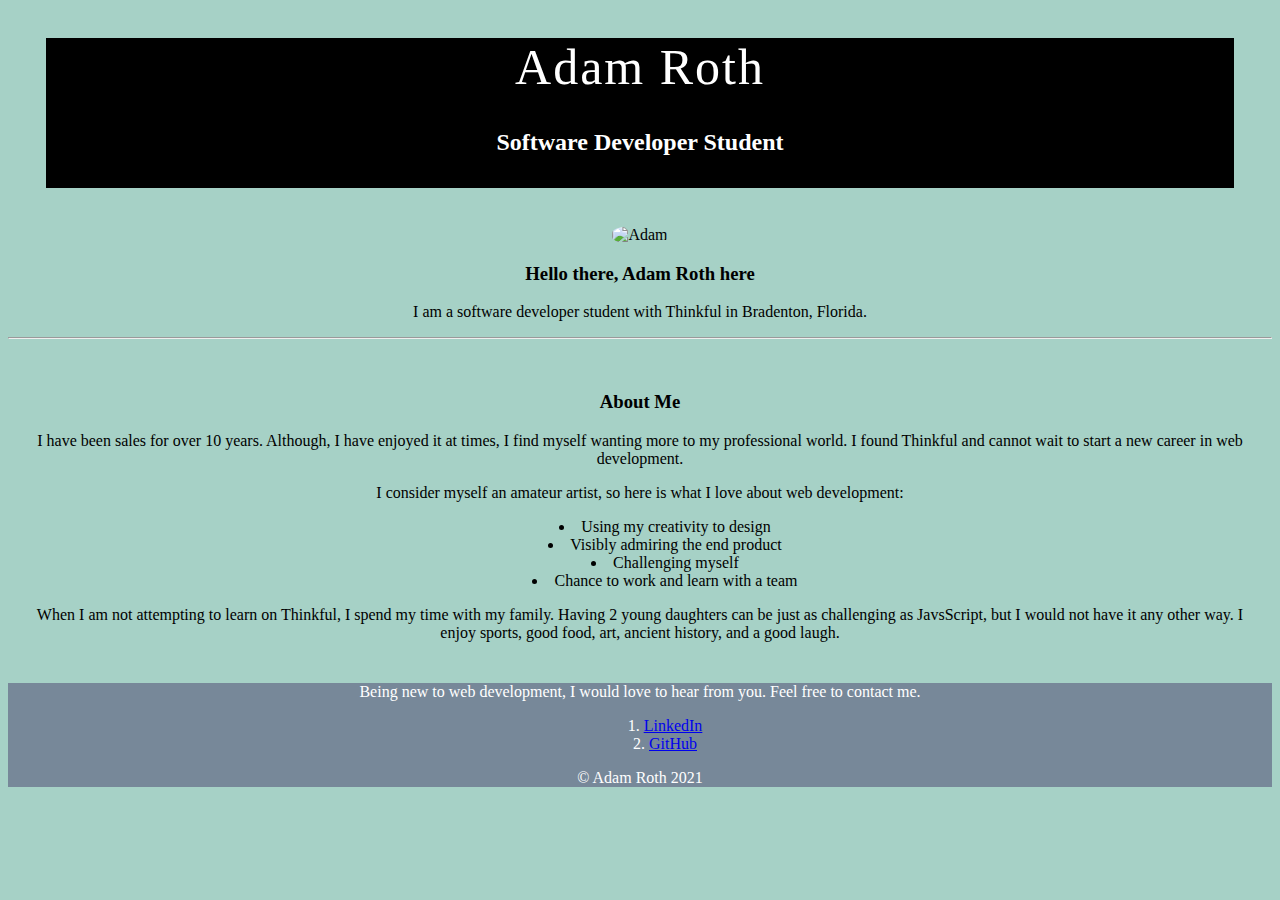
==== index.html @ 05c29c4e "portfolio from repl.it" ====
<!DOCTYPE html>
<html>
  <head>
    <meta charset="utf-8">
    <meta name="viewport" content="width=device-width">
    <title>replit</title>
    <link href="style.css" rel="stylesheet" type="text/css" />
  </head>
  <body>
    <main>

      <!--Header Section-->
      <header>
        <h1>Adam Roth</h1>
        <h2>Software Developer Student</h2>
      </header>

      <!--Body of the Page-->

      <img src="IMG_0014.jpg" width= 300 alt="Adam">
      <h3>Hello there, Adam Roth here</h3>
      <p>I am a software developer student with Thinkful in Bradenton, Florida.</p>

      <hr>

      <article>
        <h3>About Me</h3>

        <p>I have been sales for over 10 years. Although, I have enjoyed it at times, I find myself wanting more to my professional world. I found Thinkful and cannot wait to start a new career in web development. </p>

        <p>I consider myself an amateur artist, so here is what I love about web development:</p>
          <ul>
            <li>Using my creativity to design</li>
            <li>Visibly admiring the end product</li>
            <li>Challenging myself</li>
            <li>Chance to work and learn with a team</li>
          </ul>

        <p>When I am not attempting to learn on Thinkful, I spend my time with my family. Having 2 young daughters can be just as challenging as JavsScript, but I would not have it any other way. I enjoy sports, good food, art, ancient history, and a good laugh.</p>
      </article>

      <!--Conclusion of the Page-->
      <footer>Being new to web development, I would love to hear from you. Feel free to contact me.
        <ol>
          <li><a href="http://www.linkedin.com/in/adamroth913">LinkedIn</a></li>
          <li><a href="http://www.github.com/adamroth913">GitHub</a></li>
        </ol>
        © Adam Roth 2021
      </footer>
    
    </main>
    <script src="script.js"></script>
  </body>
</html>
---- style.css ----
body {
  background: rgb(166, 209, 198);
}

main {
  text-align: center;
}

h1 {
  font-weight: 500;
  letter-spacing: 2px;
  font-size: 50px;
}

header {
  font-family: 'Franklin Gothic Medium';
  background-color: black;
  color: white;
  height: 150px;
  margin: 3%;
}

hr {
  color: black;
}

img {
  border-radius: 40%;
}

article {
  padding: 2%;
}

h3 {
  font-family: Tahoma;
  text-align: center;
}

p, footer {
  font-family: Calibri;
}

footer {
  color: white;
  background-color: lightslategray;
}



ul, ol {
  list-style-position: inside;
  padding-left: 50px;
}
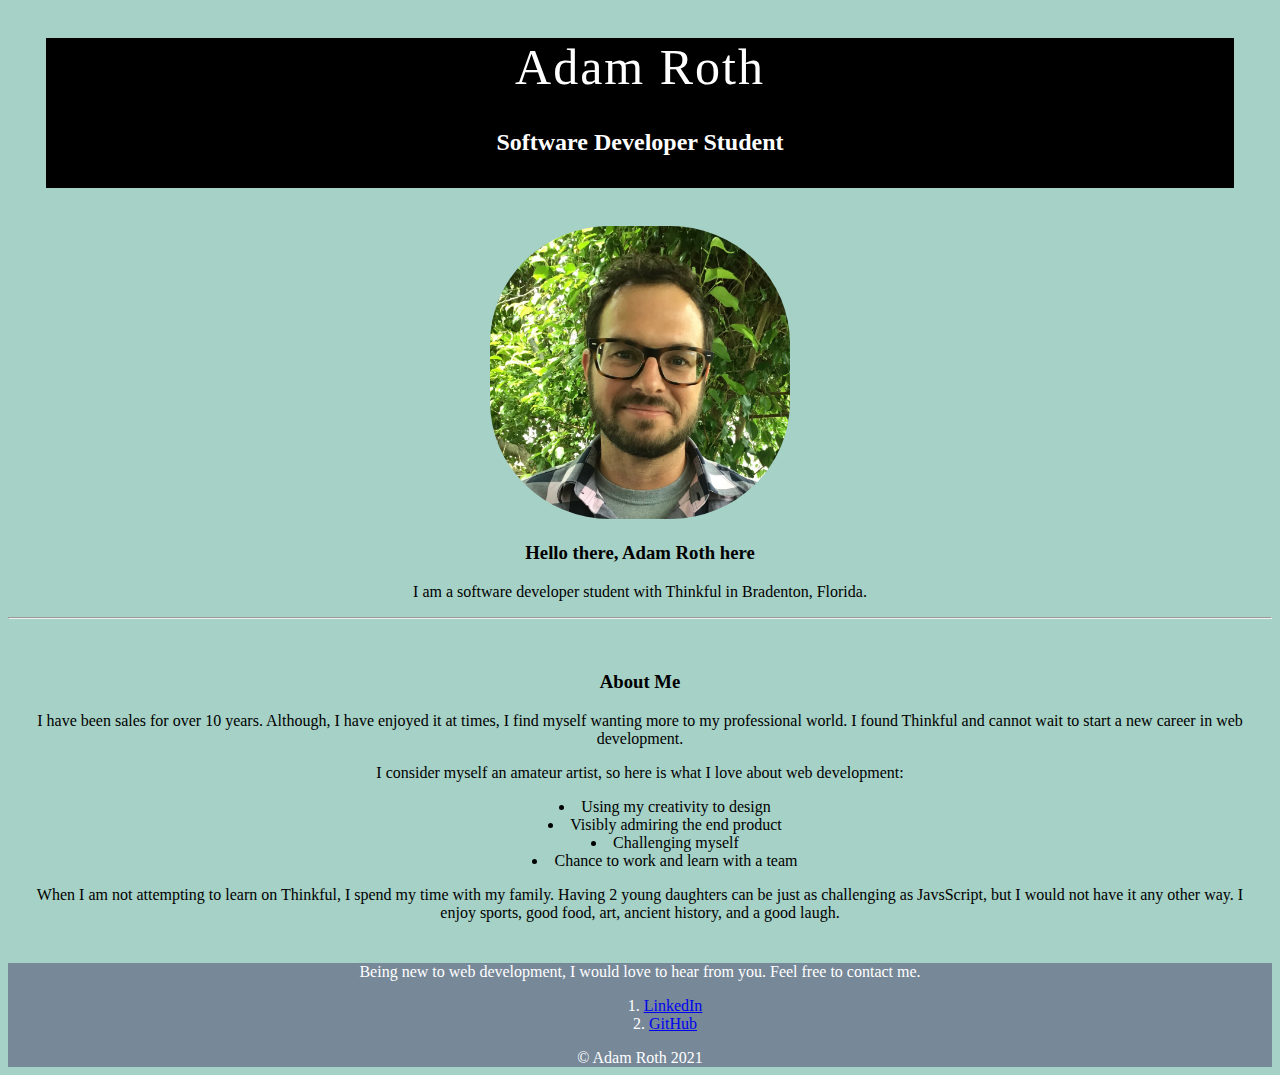
==== commit 219c82fc: "updated line 2" ====
--- a/index.html
+++ b/index.html
@@ -1,9 +1,9 @@
 <!DOCTYPE html>
-<html>
+<html lang="en">
   <head>
     <meta charset="utf-8">
     <meta name="viewport" content="width=device-width">
-    <title>replit</title>
+    <title>Adam Roth</title>
     <link href="style.css" rel="stylesheet" type="text/css" />
   </head>
   <body>
@@ -17,7 +17,7 @@
 
       <!--Body of the Page-->
 
-      <img src="IMG_0014.jpg" width= 300 alt="Adam">
+      <img src="IMG_0014 (3).jpg" width= 300 alt="Adam">
       <h3>Hello there, Adam Roth here</h3>
       <p>I am a software developer student with Thinkful in Bradenton, Florida.</p>
 
@@ -51,4 +51,4 @@
     </main>
     <script src="script.js"></script>
   </body>
-</html>+</html>
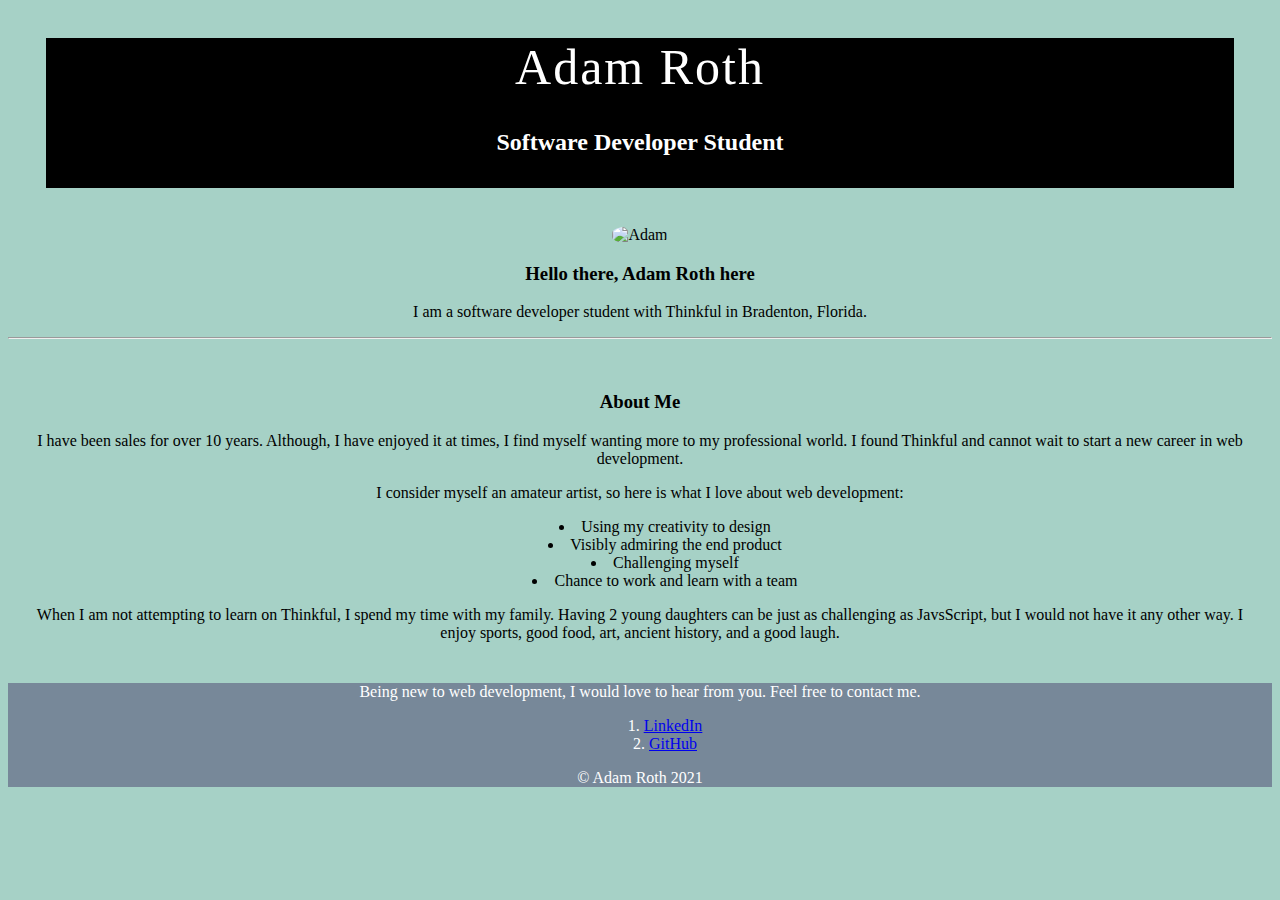
==== commit bab2fed7: "updated css file in html" ====
--- a/index.html
+++ b/index.html
@@ -17,7 +17,7 @@
 
       <!--Body of the Page-->
 
-      <img src="IMG_0014 (3).jpg" width= 300 alt="Adam">
+      <img src="IMG_0014.jpg" width= 300 alt="Adam">
       <h3>Hello there, Adam Roth here</h3>
       <p>I am a software developer student with Thinkful in Bradenton, Florida.</p>
 
--- a/style.css
+++ b/style.css
@@ -1,3 +1,4 @@
+/* Anything that is applied to entire page */
 body {
   background: rgb(166, 209, 198);
 }
@@ -12,6 +13,7 @@
   font-size: 50px;
 }
 
+/* CSS for everything in Header */
 header {
   font-family: 'Franklin Gothic Medium';
   background-color: black;
@@ -20,6 +22,7 @@
   margin: 3%;
 }
 
+/* Line break below Header */
 hr {
   color: black;
 }
@@ -46,9 +49,17 @@
   background-color: lightslategray;
 }
 
-
-
+/* CSS for lists on page */
 ul, ol {
   list-style-position: inside;
   padding-left: 50px;
-}+}
+
+/* CSS for styles of links */
+a:vistied {
+  color: purple;
+}
+
+a:hover {
+  color: crimson;
+}
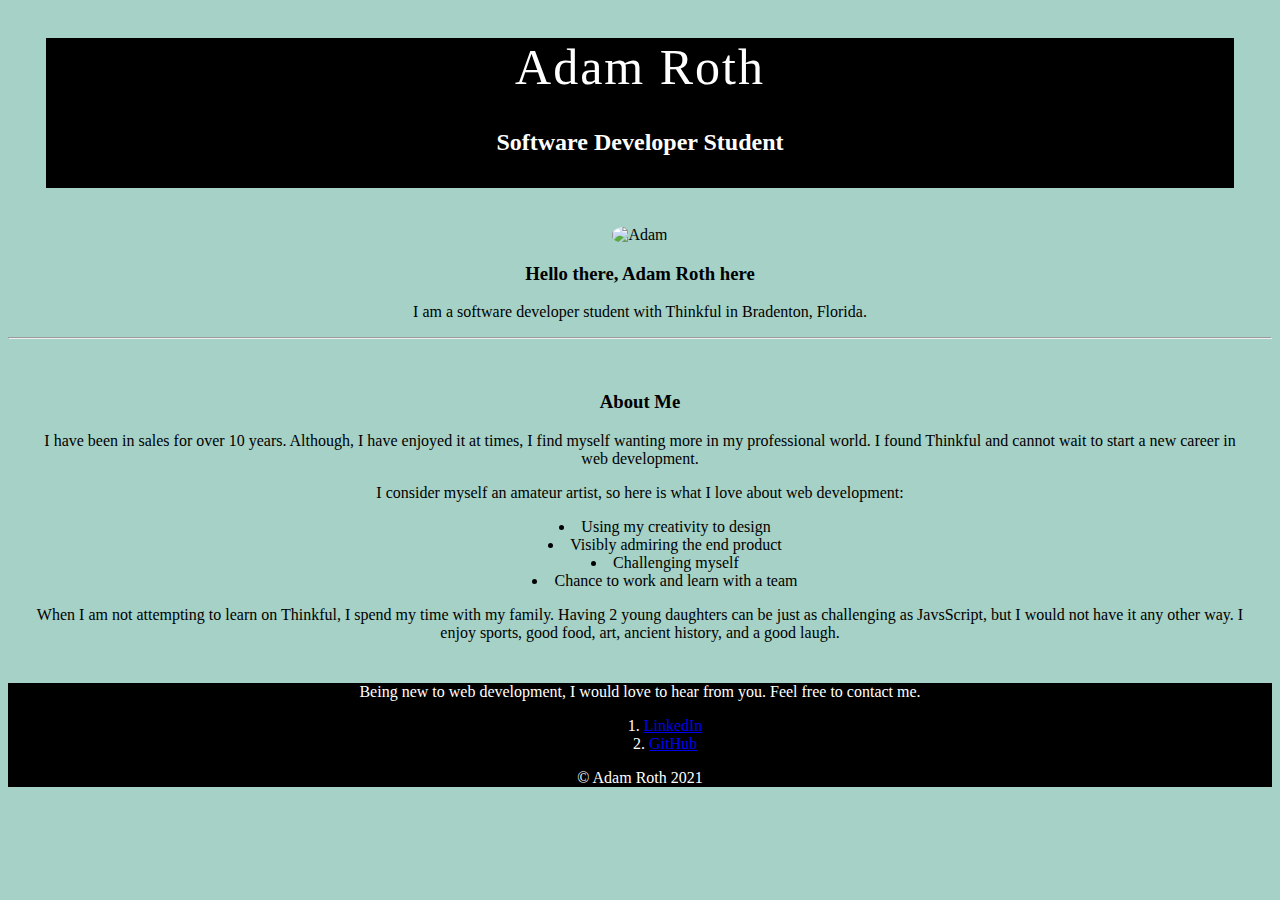
==== commit 9fde1762: "updated links" ====
--- a/index.html
+++ b/index.html
@@ -26,7 +26,7 @@
       <article>
         <h3>About Me</h3>
 
-        <p>I have been sales for over 10 years. Although, I have enjoyed it at times, I find myself wanting more to my professional world. I found Thinkful and cannot wait to start a new career in web development. </p>
+        <p>I have been in sales for over 10 years. Although, I have enjoyed it at times, I find myself wanting more in my professional world. I found Thinkful and cannot wait to start a new career in web development. </p>
 
         <p>I consider myself an amateur artist, so here is what I love about web development:</p>
           <ul>
@@ -42,8 +42,8 @@
       <!--Conclusion of the Page-->
       <footer>Being new to web development, I would love to hear from you. Feel free to contact me.
         <ol>
-          <li><a href="http://www.linkedin.com/in/adamroth913">LinkedIn</a></li>
-          <li><a href="http://www.github.com/adamroth913">GitHub</a></li>
+          <li><a href="http://www.linkedin.com/in/adamroth913" target="_blank">LinkedIn</a></li>
+          <li><a href="http://www.github.com/adamroth913" target="_blank">GitHub</a></li>
         </ol>
         © Adam Roth 2021
       </footer>
--- a/style.css
+++ b/style.css
@@ -46,7 +46,7 @@
 
 footer {
   color: white;
-  background-color: lightslategray;
+  background-color: black;
 }
 
 /* CSS for lists on page */
@@ -57,9 +57,9 @@
 
 /* CSS for styles of links */
 a:vistied {
-  color: purple;
+  color: crimson;
 }
 
 a:hover {
-  color: crimson;
+  color: yellow;
 }
